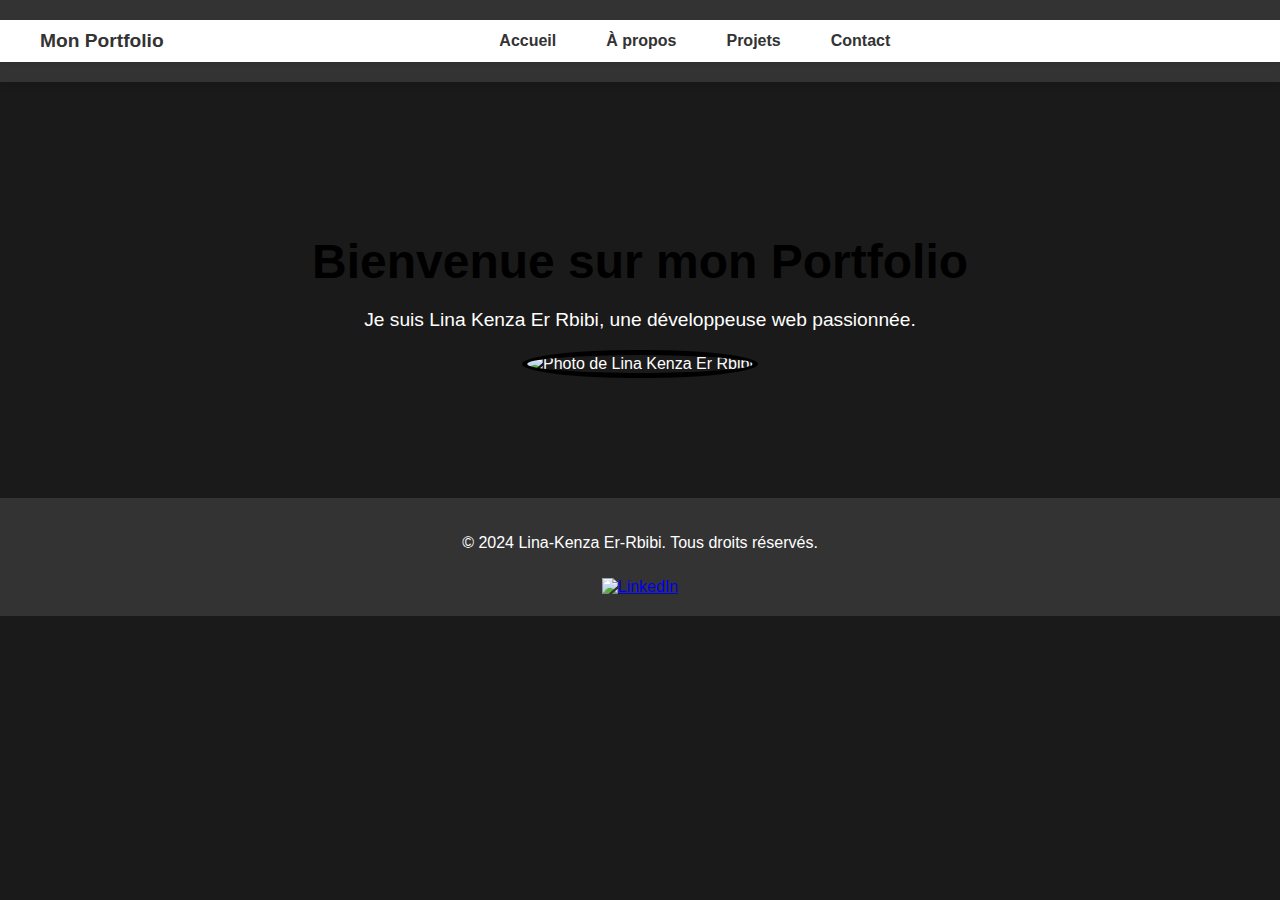
==== about.html @ bf212e5e "Innit" ====
<!DOCTYPE html>
<html lang="fr">
<head>
    <meta charset="UTF-8">
    <meta name="viewport" content="width=device-width, initial-scale=1.0">
    <title>Mon Portfolio</title>
    <link rel="stylesheet" href="styles.css">
    <!-- Lien vers Font Awesome pour les icônes -->
    <link rel="stylesheet" href="https://cdnjs.cloudflare.com/ajax/libs/font-awesome/5.15.4/css/all.min.css">
</head>
<body>
    <header>
        <nav>
            <div class="nav-container">
                <div class="logo">
                    <a href="index.html">Mon Portfolio</a>
                </div>
                <ul class="nav-links">
                    <li><a href="index.html">Accueil</a></li>
                    <li><a href="about.html">À propos</a></li>
                    <li><a href="projects.html">Projets</a></li>
                    <li><a href="contact.html">Contact</a></li>
                </ul>
                <div class="nav-toggle">
                    <i class="fas fa-bars"></i>
                </div>
            </div>
        </nav>
    </header>
    <main>
        <section id="hero">
            <h1>Bienvenue sur mon Portfolio</h1>
            <p>Je suis Lina Kenza Er Rbibi, une développeuse web passionnée.</p>
            <img src="votre-photo.jpg" alt="Photo de Lina Kenza Er Rbibi">
        </section>
    </main>
    <footer>
        <p>&copy; 2024 Lina-Kenza Er-Rbibi. Tous droits réservés.</p>
        <a href="https://www.linkedin.com/in/lina-kenza-er-rbibi-5b50b12bb" target="_blank">
            <img src="linkedin-icon.png" alt="LinkedIn" class="social-icon">
        </a>
    </footer>
    <script src="script.js"></script>
</body>
</html>
---- styles.css ----
@import url('https://fonts.googleapis.com/css2?family=Inter:wght@100..900&display=swap');

/* Styles généraux */
body {
    font-family: 'Arial', sans-serif;
    margin: 0;
    padding: 0;
    background-color: #1a1a1a;
    color: #eaeaea;
}

header {
    background-color: #333;
    color: #fff;
    padding: 20px 0;
    box-shadow: 0 4px 8px rgba(0, 0, 0, 0.1);
}

/* Styles spécifiques pour la navigation */
nav {
    background-color: #fff; /* Fond de la barre de navigation */
    padding: 10px 0;
    box-shadow: 0 2px 4px rgba(0, 0, 0, 0.1);
    position: sticky;
    top: 0;
    z-index: 1000;
}

.nav-container {
    display: flex;
    justify-content: space-between;
    align-items: center;
    max-width: 1200px;
    margin: 0 auto;
    padding: 0 20px;
}

.nav-container .logo a {
    color: #333;
    font-weight: bold;
    text-decoration: none;
    font-size: 1.2em;
}

.nav-links {
    list-style: none;
    display: flex;
    margin: 0;
    padding: 0;
}

.nav-links li {
    margin: 0 10px;
}

.nav-links a {
    color: #333;
    text-decoration: none;
    font-weight: bold;
    padding: 10px 15px;
    transition: color 0.3s;
}

.nav-links a:hover {
    color: #000000; /* Couleur d'accentuation au survol */
}

main {
    padding: 20px;
    max-width: 1200px;
    margin: 0 auto;
}

#hero {
    text-align: center;
    padding: 100px 20px;
    background: url('background.jpg') no-repeat center center/cover;
    color: #fff;
}

#hero h1 {
    font-size: 3em;
    margin-bottom: 20px;
}

#hero p {
    font-size: 1.2em;
}

#hero img {
    border-radius: 50%;
    width: 150px;
    height: 150px;
    object-fit: cover;
    border: 5px solid #000000;
}

#about, #projects, #contact {
    padding: 50px 20px;
    background-color: #6f6f6f;
    margin-bottom: 20px;
    border-radius: 8px;
}

h1, h2 {
    color: #000000;
}

footer {
    background-color: #333;
    color: #fff;
    text-align: center;
    padding: 20px 0;
    position: relative;
    width: 100%;
    bottom: 0;
}

footer .social-icon {
    margin-top: 10px;
    width: 30px;
    height: 30px;
    transition: transform 0.3s;
}

footer .social-icon:hover {
    transform: scale(1.2);
}

/* Styles spécifiques pour les projets */
#projects .project {
    margin-bottom: 20px;
    padding: 20px;
    background-color: #444;
    border-radius: 8px;
    transition: transform 0.3s, box-shadow 0.3s;
}

#projects .project:hover {
    transform: scale(1.05);
    box-shadow: 0 4px 8px rgba(0, 0, 0, 0.2);
}

#projects .project img {
    max-width: 100%;
    height: auto;
    border-radius: 8px;
}

/* Formulaire de contact */
form {
    display: flex;
    flex-direction: column;
}

form label {
    margin-bottom: 5px;
    color: #1abc9c;
}

form input, form textarea {
    margin-bottom: 20px;
    padding: 10px;
    border: 2px solid #444;
    border-radius: 5px;
    background-color: #333;
    color: #eaeaea;
}

form input[type="submit"] {
    background-color: #1abc9c;
    border: none;
    color: #fff;
    padding: 10px;
    cursor: pointer;
    transition: background-color 0.3s;
}

form input[type="submit"]:hover {
    background-color: #16a085;
}
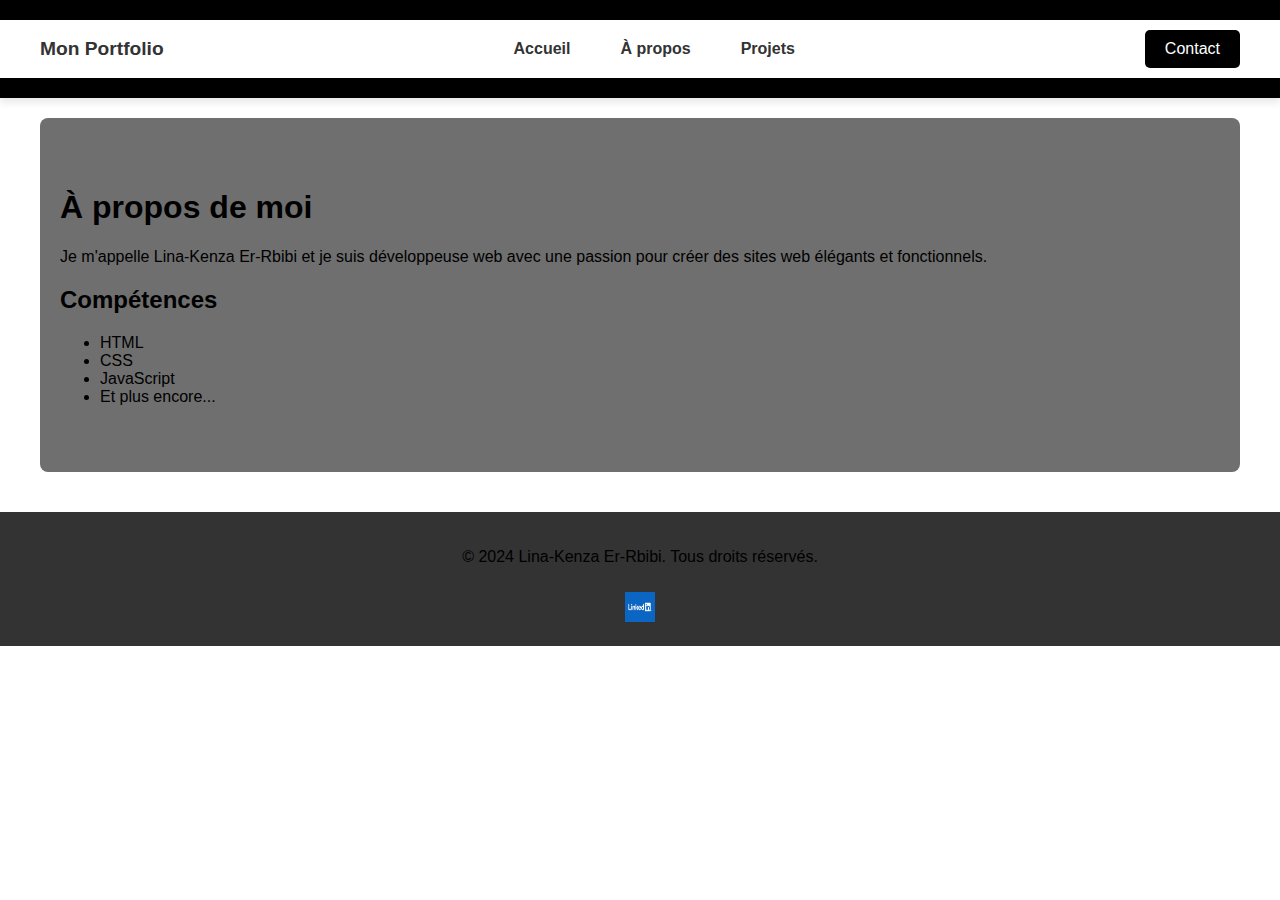
==== commit e2c97358: "final" ====
--- a/about.html
+++ b/about.html
@@ -3,10 +3,8 @@
 <head>
     <meta charset="UTF-8">
     <meta name="viewport" content="width=device-width, initial-scale=1.0">
-    <title>Mon Portfolio</title>
+    <title>À propos de moi</title>
     <link rel="stylesheet" href="styles.css">
-    <!-- Lien vers Font Awesome pour les icônes -->
-    <link rel="stylesheet" href="https://cdnjs.cloudflare.com/ajax/libs/font-awesome/5.15.4/css/all.min.css">
 </head>
 <body>
     <header>
@@ -19,8 +17,10 @@
                     <li><a href="index.html">Accueil</a></li>
                     <li><a href="about.html">À propos</a></li>
                     <li><a href="projects.html">Projets</a></li>
-                    <li><a href="contact.html">Contact</a></li>
                 </ul>
+                <div class="nav-contact">
+                    <button class="contact-btn"><a href="contact.html">Contact</a></button>
+                </div>
                 <div class="nav-toggle">
                     <i class="fas fa-bars"></i>
                 </div>
@@ -28,18 +28,23 @@
         </nav>
     </header>
     <main>
-        <section id="hero">
-            <h1>Bienvenue sur mon Portfolio</h1>
-            <p>Je suis Lina Kenza Er Rbibi, une développeuse web passionnée.</p>
-            <img src="votre-photo.jpg" alt="Photo de Lina Kenza Er Rbibi">
+        <section id="about">
+            <h1>À propos de moi</h1>
+            <p>Je m'appelle Lina-Kenza Er-Rbibi et je suis développeuse web avec une passion pour créer des sites web élégants et fonctionnels.</p>
+            <h2>Compétences</h2>
+            <ul>
+                <li>HTML</li>
+                <li>CSS</li>
+                <li>JavaScript</li>
+                <li>Et plus encore...</li>
+            </ul>
         </section>
     </main>
     <footer>
         <p>&copy; 2024 Lina-Kenza Er-Rbibi. Tous droits réservés.</p>
         <a href="https://www.linkedin.com/in/lina-kenza-er-rbibi-5b50b12bb" target="_blank">
-            <img src="linkedin-icon.png" alt="LinkedIn" class="social-icon">
+            <img src="linkedin.png" alt="LinkedIn" class="social-icon">
         </a>
     </footer>
-    <script src="script.js"></script>
 </body>
 </html>
--- a/styles.css
+++ b/styles.css
@@ -1,16 +1,14 @@
-@import url('https://fonts.googleapis.com/css2?family=Inter:wght@100..900&display=swap');
-
 /* Styles généraux */
 body {
     font-family: 'Arial', sans-serif;
     margin: 0;
     padding: 0;
-    background-color: #1a1a1a;
-    color: #eaeaea;
+    background-color: #ffffff;
+    color: #000000;
 }
 
 header {
-    background-color: #333;
+    background-color: #000000;
     color: #fff;
     padding: 20px 0;
     box-shadow: 0 4px 8px rgba(0, 0, 0, 0.1);
@@ -18,7 +16,7 @@
 
 /* Styles spécifiques pour la navigation */
 nav {
-    background-color: #fff; /* Fond de la barre de navigation */
+    background-color: #fff;
     padding: 10px 0;
     box-shadow: 0 2px 4px rgba(0, 0, 0, 0.1);
     position: sticky;
@@ -47,6 +45,8 @@
     display: flex;
     margin: 0;
     padding: 0;
+    justify-content: center; /* Centrer les liens de navigation */
+    flex: 1; /* Permet aux liens de navigation de prendre tout l'espace possible */
 }
 
 .nav-links li {
@@ -62,7 +62,35 @@
 }
 
 .nav-links a:hover {
-    color: #000000; /* Couleur d'accentuation au survol */
+    color: #000000;
+}
+
+button.contact-btn {
+    background-color: #000000;
+    border: none;
+    padding: 10px 20px;
+    text-align: center;
+    font-size: 16px;
+    cursor: pointer;
+    transition: background-color 0.3s;
+    border-radius: 5px;
+}
+
+/* Styliser le lien à l'intérieur du bouton */
+button.contact-btn a {
+    color: white;
+    text-decoration: none;
+}
+
+button.contact-btn:hover {
+    background-color: white;
+    color: black;
+    border: 2px solid #000000;
+}
+
+/* Styliser le lien à l'intérieur du bouton au survol */
+button.contact-btn:hover a {
+    color: black;
 }
 
 main {
@@ -87,12 +115,13 @@
     font-size: 1.2em;
 }
 
-#hero img {
+#hero .transparent-image {
     border-radius: 50%;
     width: 150px;
     height: 150px;
     object-fit: cover;
     border: 5px solid #000000;
+    background-image: url('path/to/your/transparent-image.png');
 }
 
 #about, #projects, #contact {
@@ -103,6 +132,19 @@
 }
 
 h1, h2 {
+    color: #000000;
+}
+
+h1{
+    text-align: center;
+}
+
+#about h1 {
+    text-align: left; /* Ajustez l'alignement comme nécessaire */
+    margin-left: 0; /* Ajustez la marge à gauche comme nécessaire */
+}
+
+p {
     color: #000000;
 }
 
@@ -151,31 +193,61 @@
 form {
     display: flex;
     flex-direction: column;
+    align-items: center; /* Centre les éléments horizontalement */
+    max-width: 400px; /* Réduit encore la largeur maximale du formulaire */
+    margin: 0 auto; /* Centre le formulaire dans la page */
+    padding: 20px; /* Ajoute du padding autour du formulaire */
+    background-color: #f8f8f8; /* Ajoute une légère couleur de fond pour le formulaire */
+    border-radius: 8px; /* Ajoute des coins arrondis */
+    box-shadow: 0 4px 8px rgba(0, 0, 0, 0.1); /* Ajoute une ombre pour un effet de profondeur */
 }
 
 form label {
     margin-bottom: 5px;
-    color: #1abc9c;
+    color: #000000;
+    width: 100%; /* Prend toute la largeur disponible */
+    text-align: left; /* Aligne le texte à gauche */
 }
 
 form input, form textarea {
     margin-bottom: 20px;
     padding: 10px;
-    border: 2px solid #444;
+    width: 100%; /* Prend toute la largeur disponible */
+    max-width: 350px; /* Définit une largeur maximale plus petite pour les champs */
+    border: 2px solid #828282;
     border-radius: 5px;
-    background-color: #333;
-    color: #eaeaea;
+    background-color: #ffffff;
+    color: #000000; /* Corrige la couleur du texte pour une meilleure lisibilité */
 }
 
 form input[type="submit"] {
-    background-color: #1abc9c;
+    background-color: #000000;
     border: none;
     color: #fff;
-    padding: 10px;
+    padding: 10px 20px;
     cursor: pointer;
     transition: background-color 0.3s;
+    border-radius: 5px;
+    width: auto; /* Ajuste la largeur du bouton */
+    align-self: center; /* Centre le bouton horizontalement */
 }
 
 form input[type="submit"]:hover {
-    background-color: #16a085;
-}
+    background-color: #333333; /* Change la couleur de fond au survol */
+}
+
+/* Styles pour les liens "Voir plus" */
+.view-more {
+    color: white; /* Change la couleur du texte en blanc */
+    text-decoration: none; /* Enlève la décoration du texte (soulignement) */
+    font-weight: bold; /* Rend le texte gras */
+    padding: 10px 15px; /* Ajoute un peu de padding pour l'espacement */
+    transition: color 0.3s, background-color 0.3s; /* Ajoute une transition pour la couleur et le fond */
+    background-color: transparent; /* Ajoute un fond transparent par défaut */
+    border-radius: 5px; /* Ajoute des coins arrondis pour un effet visuel agréable */
+}
+
+.view-more:hover {
+    color: black; /* Change la couleur du texte au survol */
+    background-color: white; /* Change la couleur du fond au survol */
+}
